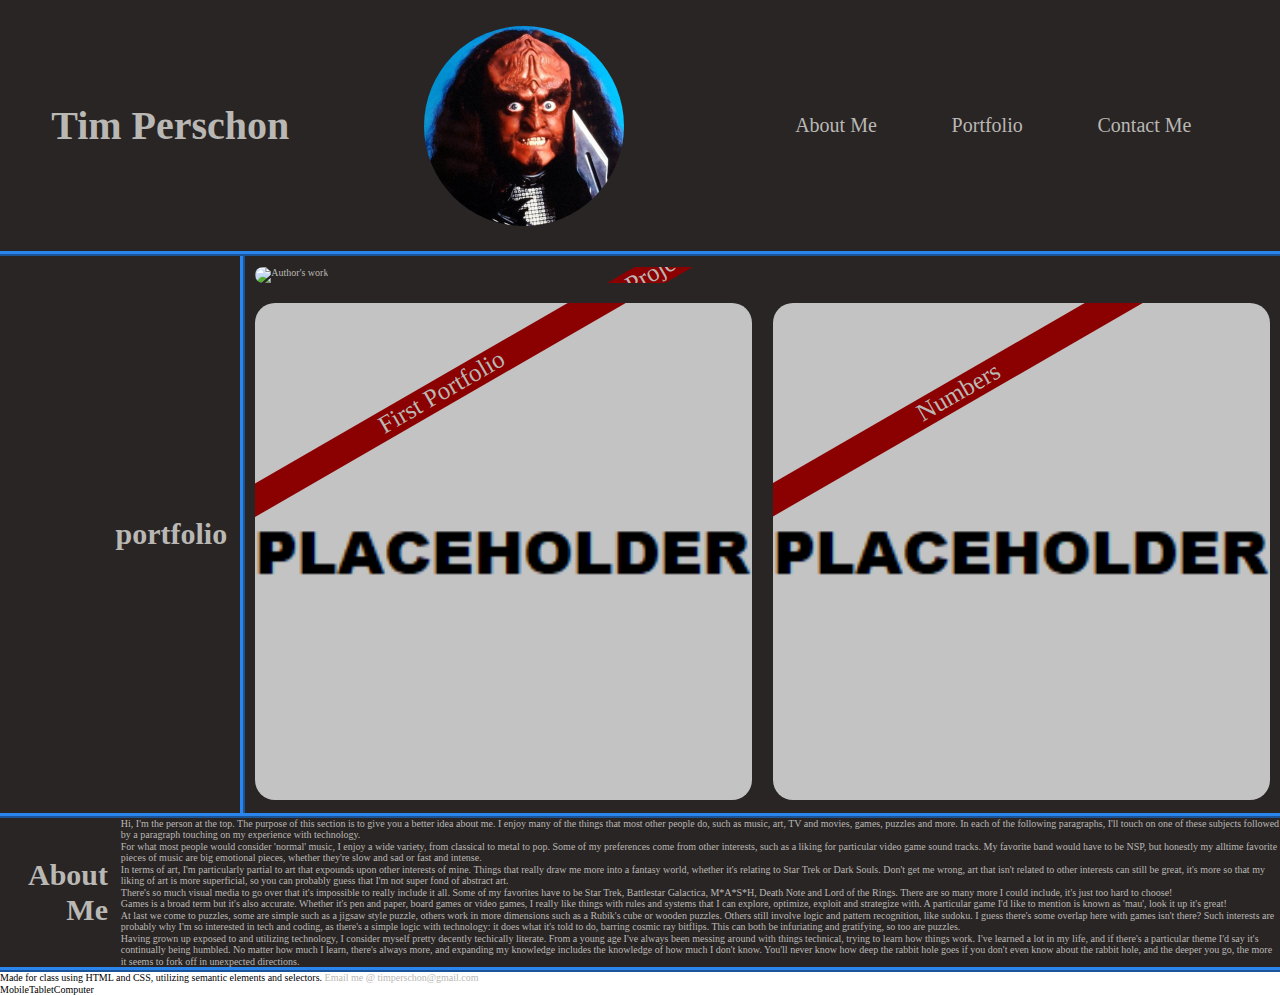
==== alternate-portfolio.html @ fed66fee "Fixing some practices" ====
<!DOCTYPE html>
<html lang="en">

<head>
    <meta charset="UTF-8" />
    <meta name="viewport" content="width=device-width, initial-scale=1.0" />
    <title>Tim Perschon Portfolio</title>
    <link rel="stylesheet" href="./assets/css/normalize.css" />
    <link rel="stylesheet" href="./assets/css/alternate.css" />
</head>

<body>
    <header>
        <h1>Tim Perschon</h1>
        <img src="assets/images/gowron400.jpg" alt="portrait of author"/>
        <nav>
            <ul>
                <li>
                    <a href="#aboutme">
                            About Me
                    </a>
                </li>
                <li>
                    <a href="#portfolio">
                            Portfolio
                    </a>
                </li>
                <li>
                    <a href="#contact">
                            Contact Me
                    </a>
                </li>
            </ul>
        </nav>
    </header>
    <section id="portfolio-section">
        <h2 class="section-label">portfolio</h2>
        <div class="container">
            <div class="portfolio-item">
                <a href="https://tperschon.github.io/Challenge1/">
                    <img src="./assets/images/1stproject.png" alt="Author's work" id="hide"/>
                    <span id="seo-project">SEO Project</span>
                </a>
            </div>
            <div class="portfolio-item">
                <a href="portfolio.html">
                    <img src="./assets/images/placeholder200x200.png" alt="Author's work" />
                    <span id="portfolio-project">First Portfolio</span>
                </a>
            </div>
            <div class="portfolio-item">
                <a href="portfolio-item3.html">
                    <img src="./assets/images/placeholder200x200.png" alt="Author's work" />
                    <span id="numbers-project">Numbers</span>
                </a>
            </div>
        </div>
    </section>
    <section>
        <h2 class="section-label">About Me</h2>
        <div id="aboutme">
            <p class="aboutme" id="aboutme">Hi, I'm the person at the top. The purpose of this section is to give you a better idea about me. I enjoy many of the things that most other people do, such as music, art, TV and movies, games, puzzles and more. In each of the following paragraphs, I'll touch on one of these subjects followed by a paragraph touching on my experience with technology.</p>
            <p class="aboutme">For what most people would consider 'normal' music, I enjoy a wide variety, from classical to metal to pop. Some of my preferences come from other interests, such as a liking for particular video game sound tracks. My favorite band would have to be NSP, but honestly my alltime favorite pieces of music are big emotional pieces, whether they're slow and sad or fast and intense.</p>
            <p class="aboutme">In terms of art, I'm particularly partial to art that expounds upon other interests of mine. Things that really draw me more into a fantasy world, whether it's relating to Star Trek or Dark Souls. Don't get me wrong, art that isn't related to other interests can still be great, it's more so that my liking of art is more superficial, so you can probably guess that I'm not super fond of abstract art.</p>
            <p class="aboutme">There's so much visual media to go over that it's impossible to really include it all. Some of my favorites have to be Star Trek, Battlestar Galactica, M*A*S*H, Death Note and Lord of the Rings. There are so many more I could include, it's just too hard to choose!</p>
            <p class="aboutme">Games is a broad term but it's also accurate. Whether it's pen and paper, board games or video games, I really like things with rules and systems that I can explore, optimize, exploit and strategize with. A particular game I'd like to mention is known as 'mau', look it up it's great!</p>
            <p class="aboutme">At last we come to puzzles, some are simple such as a jigsaw style puzzle, others work in more dimensions such as a Rubik's cube or wooden puzzles. Others still involve logic and pattern recognition, like sudoku. I guess there's some overlap here with games isn't there? Such interests are probably why I'm so interested in tech and coding, as there's a simple logic with technology: it does what it's told to do, barring cosmic ray bitflips. This can both be infuriating and gratifying, so too are puzzles.</p>
            <p class="aboutme">Having grown up exposed to and utilizing technology, I consider myself pretty decently techically literate. From a young age I've always been messing around with things technical, trying to learn how things work. I've learned a lot in my life, and if there's a particular theme I'd say it's continually being humbled. No matter how much I learn, there's always more, and expanding my knowledge includes the knowledge of how much I don't know. You'll never know how deep the rabbit hole goes if you don't even know about the rabbit hole, and the deeper you go, the more it seems to fork off in unexpected directions.</p>
        </div>
    </section>
    <div id="footerline"></div>
    <footer>
        Made for class using HTML and CSS, utilizing semantic elements and selectors.
        <span id="contact"><a href="mailto:timperschon@gmail.com">Email me @ timperschon@gmail.com</a></span>
    </footer>
</body>

<div id="device"><span id="mobile">Mobile</span><span id="tablet">Tablet</span><span id="computer">Computer</span></div>

</html>
---- assets/css/alternate.css ----
:root {         /* root for variables */
    /* color palette */
    --strips: #2a2a69;
    --text-light: #b9b8b4;
    --backgrounds: #1f1a1af3;
    --brightborder: #df9100;
    --primary-highlight: #8b0000;
    --secondary-hightlight: #2a85ec;
}

* {             /* stopping some annoying margin/padding issues */
    margin: 0 auto;
    padding: 0;
}

html {          /* changing html default text pixel size to 10 for easier use of rem */
    font-size: 62.5%;
}

header {        /* header contains h1, an image and also the nav */
    width: 92%; /* only 92% because below side padding */
    padding: 2% 4%; /* padding so stuff isn't stuck to edges */
    display: inline-flex; /* inline flex so stuff isn't growing to fit*/
    align-items: center; /* centering items vertically */
    justify-content: space-between; /* space-between so that nav is on right, name is on left */
    background-color: var(--backgrounds);
    color: var(--text-light);
    border-bottom: 5px ridge var(--secondary-hightlight); /* denotes end of header and beginning of content */
}

h1 {
    padding-left: 3%; /* spacing it even further from left so it's more squared with screen, have to do this independently so it doesn't also affect the rest of the elements */
    font-size: 4rem; 
    margin: 0;
    padding: 0; 
}

header img {
    max-height: 200px; /* limiting max dimensions of portrait */
    max-width: 200px;
    border-radius: 50%; /* circular image, like an avatar */
    margin: 0;
    padding: 0;
}

nav {
    margin: 0;
    padding: 0;
    width: 40%; /* nav does't want to be too big */
}

ul {
    display: inline-flex; /* making the list items go in-line */
    width: 100%; /* ul will take up entirety of nav */
    font-size: 2rem;
    list-style: none; /* delete bullets */
}

a {
    text-decoration: none; /* remove link underlines */
    color: var(--text-light); /* color font to contrast */
}

section {
    display: flex; /* allows us to manipulate content how we want */
    align-items: center; /* centers content within their containers */
    background-color: var(--backgrounds);
    color: var(--text-light);
    width: 100%; /* section will fit screen */
    margin: 0;
    padding: 0;
    border-bottom: 5px ridge var(--secondary-hightlight); /* denotes end of one section and/or start of another */
}

.section-label {
    width: 18%; /* don't want section labels to take up too much space from content */
    font-size: 3rem; /* bigger text to clearly denote content */
    text-align: right; /* align with border */
    padding-right: 1%; /* space the label from the border a bit */
}

.portfolio-item {
    position: relative; /* necessary for child behaviors */
    margin: 1%; /* spacing between border and items */
    overflow: hidden; /* hides overflow, used for labels on items */
    flex-grow: 1; /* items will grow to fit entirely of width of flex space so there isn't big empty swathes on the page */
    max-height: 500px; /* limits size of items, gets overriden for the first item later */
}

.container {
    display: flex; /* block display wouldn't work how we want */
    position: relative; /* necessary for child behaviors */
    flex-wrap: wrap; /* flex items force shrink primary or spill off page */
    margin: 0;
    padding: 0;
    width: 82%; /* the remainder of page after label */
    border-left: 5px ridge var(--secondary-hightlight); /* denotes label from content */
}

.portfolio-item img {
    border-radius: 20px; /* rounded edges */
}

.container :nth-child(1) {
    max-height: 100%; /* this one is special so it gets to have its full space */
    width: 100%; /* this one is special so it gets to have its full space */
}

.portfolio-item span {      /* labels for items */
    font-size: 2.5rem;
    position: absolute; /* absolute positioning and next two attributes to give it offset/overlap with image */
    top: 15%;
    left: -20%; /* my expectation here was to need to use a positive number to offset from left side but it seems to be offsetting from center */
    background-color: var(--primary-highlight); /* label's color */
    color: var(--text-light); /* label's text color */
    transform: rotate(-30deg); /* rotate the label so it looks like a ribbon */
    width: 115%; /* size label appropriate to the container */
    text-align: center;
    transform: scale(.5 .5);
}
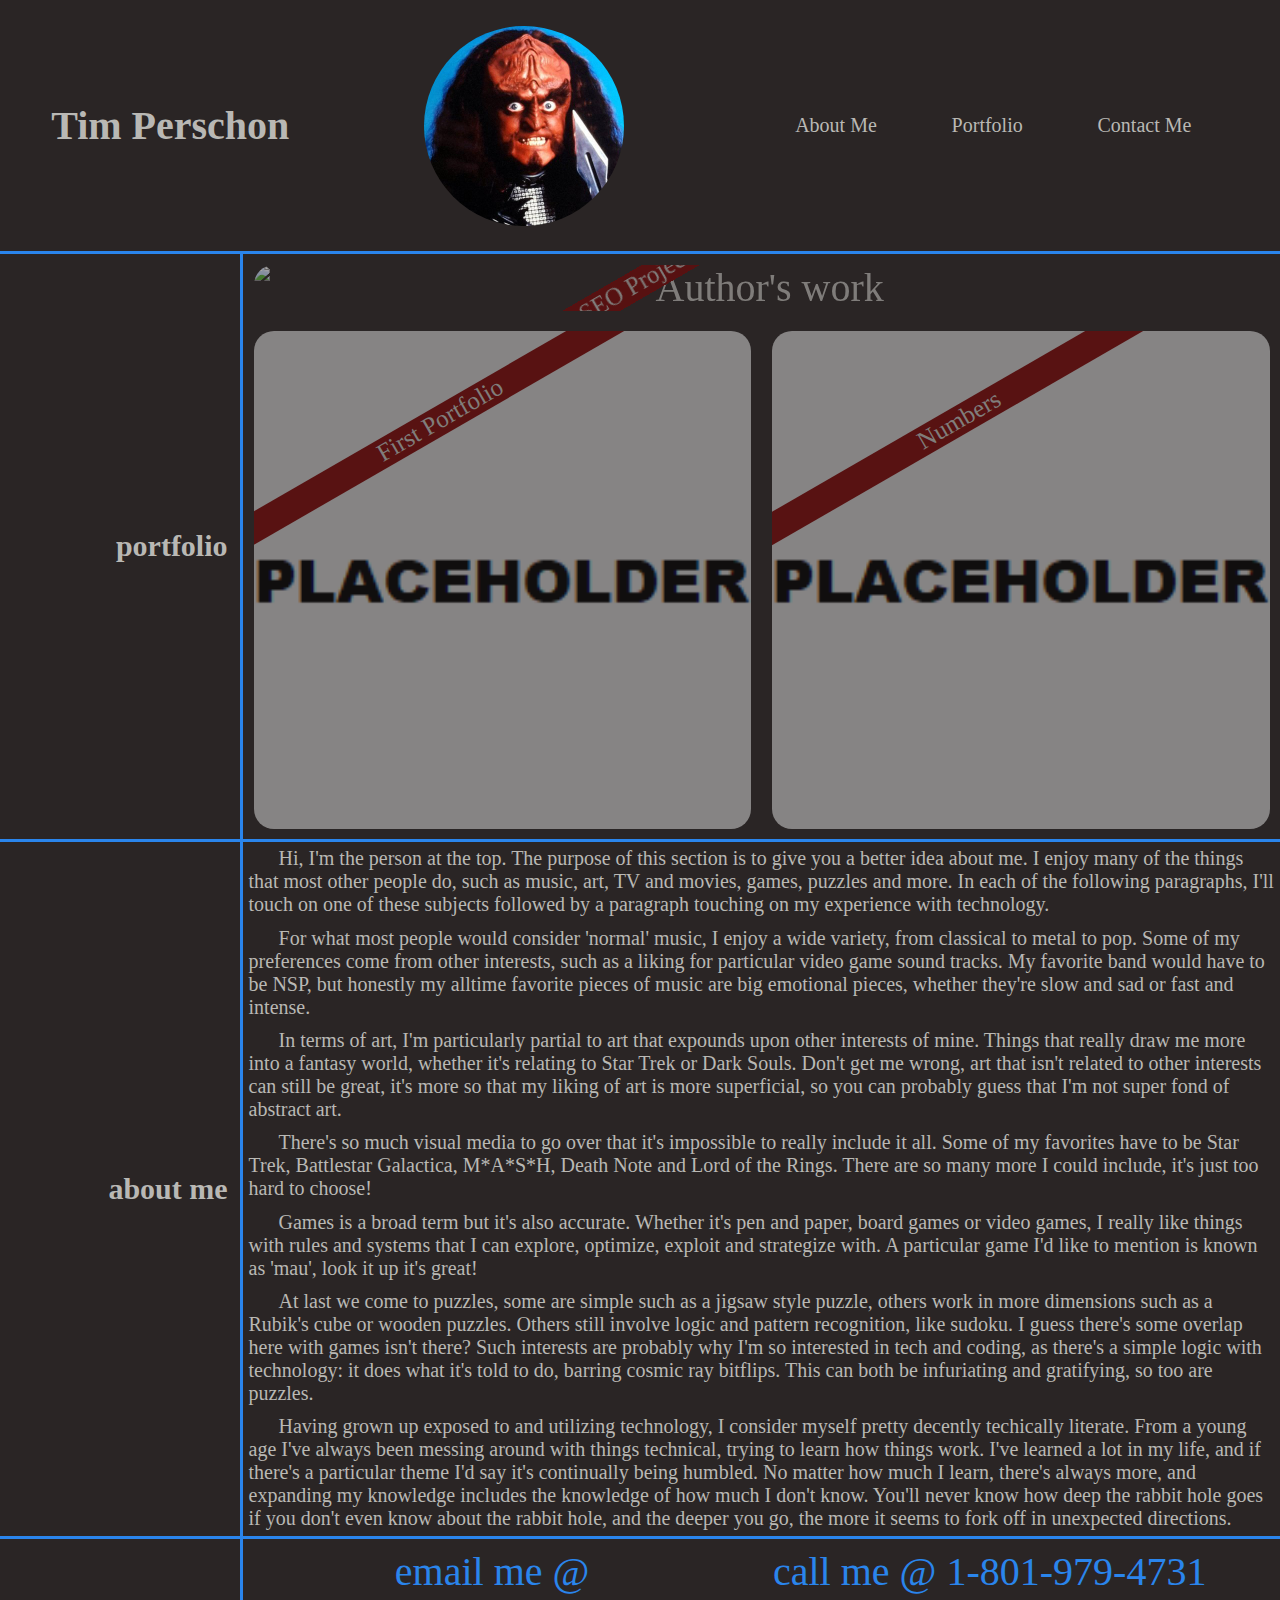
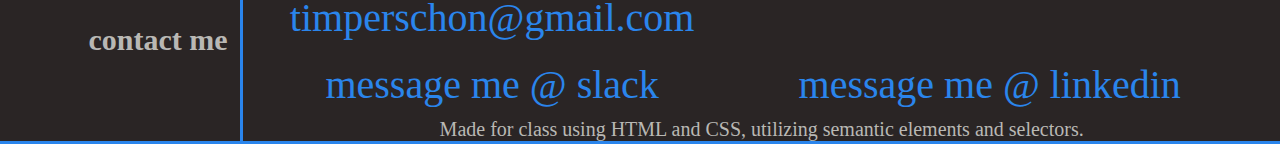
==== commit 04f2f0d9: "Finished desktop, starting mobile" ====
--- a/alternate-portfolio.html
+++ b/alternate-portfolio.html
@@ -33,9 +33,9 @@
             </ul>
         </nav>
     </header>
-    <section id="portfolio-section">
+    <section id="portfolio">
         <h2 class="section-label">portfolio</h2>
-        <div class="container">
+        <div class="container portfolio">
             <div class="portfolio-item">
                 <a href="https://tperschon.github.io/Challenge1/">
                     <img src="./assets/images/1stproject.png" alt="Author's work" id="hide"/>
@@ -56,10 +56,10 @@
             </div>
         </div>
     </section>
-    <section>
-        <h2 class="section-label">About Me</h2>
-        <div id="aboutme">
-            <p class="aboutme" id="aboutme">Hi, I'm the person at the top. The purpose of this section is to give you a better idea about me. I enjoy many of the things that most other people do, such as music, art, TV and movies, games, puzzles and more. In each of the following paragraphs, I'll touch on one of these subjects followed by a paragraph touching on my experience with technology.</p>
+    <section id="aboutme">
+        <h2 class="section-label">about me</h2>
+        <div class="container">
+            <p class="aboutme">Hi, I'm the person at the top. The purpose of this section is to give you a better idea about me. I enjoy many of the things that most other people do, such as music, art, TV and movies, games, puzzles and more. In each of the following paragraphs, I'll touch on one of these subjects followed by a paragraph touching on my experience with technology.</p>
             <p class="aboutme">For what most people would consider 'normal' music, I enjoy a wide variety, from classical to metal to pop. Some of my preferences come from other interests, such as a liking for particular video game sound tracks. My favorite band would have to be NSP, but honestly my alltime favorite pieces of music are big emotional pieces, whether they're slow and sad or fast and intense.</p>
             <p class="aboutme">In terms of art, I'm particularly partial to art that expounds upon other interests of mine. Things that really draw me more into a fantasy world, whether it's relating to Star Trek or Dark Souls. Don't get me wrong, art that isn't related to other interests can still be great, it's more so that my liking of art is more superficial, so you can probably guess that I'm not super fond of abstract art.</p>
             <p class="aboutme">There's so much visual media to go over that it's impossible to really include it all. Some of my favorites have to be Star Trek, Battlestar Galactica, M*A*S*H, Death Note and Lord of the Rings. There are so many more I could include, it's just too hard to choose!</p>
@@ -68,13 +68,34 @@
             <p class="aboutme">Having grown up exposed to and utilizing technology, I consider myself pretty decently techically literate. From a young age I've always been messing around with things technical, trying to learn how things work. I've learned a lot in my life, and if there's a particular theme I'd say it's continually being humbled. No matter how much I learn, there's always more, and expanding my knowledge includes the knowledge of how much I don't know. You'll never know how deep the rabbit hole goes if you don't even know about the rabbit hole, and the deeper you go, the more it seems to fork off in unexpected directions.</p>
         </div>
     </section>
-    <div id="footerline"></div>
-    <footer>
-        Made for class using HTML and CSS, utilizing semantic elements and selectors.
-        <span id="contact"><a href="mailto:timperschon@gmail.com">Email me @ timperschon@gmail.com</a></span>
-    </footer>
+    <section id="contact">
+        <h2 class="section-label">contact me</h2>
+        <div class="container">
+            <div>
+                <span>
+                    <a href="mailto:timperschon@gmail.com">email me @ timperschon@gmail.com</a>
+                </span>
+            </div>
+            <div>
+                <span>
+                    <a href="tel:+1-801-979-4731">call me @ 1-801-979-4731</a>
+                </span>
+            </div>
+            <div>
+                <span>
+                    <a href="https://uofuvirtfsfpt-fi05435.slack.com/team/U03AVCQEQHG">message me @ slack</a>
+                </span>
+            </div>
+            <div>
+                <span>
+                    <a href="https://www.linkedin.com/in/timothy-perschon-969250237/">message me @ linkedin</a>
+                </span>
+            </div>
+            <footer>
+                Made for class using HTML and CSS, utilizing semantic elements and selectors.
+            </footer>
+        </div>
+    </section>
 </body>
 
-<div id="device"><span id="mobile">Mobile</span><span id="tablet">Tablet</span><span id="computer">Computer</span></div>
-
 </html>--- a/assets/css/alternate.css
+++ b/assets/css/alternate.css
@@ -4,7 +4,7 @@
     --text-light: #b9b8b4;
     --backgrounds: #1f1a1af3;
     --brightborder: #df9100;
-    --primary-highlight: #8b0000;
+    --primary-highlight: #770606;
     --secondary-hightlight: #2a85ec;
 }
 
@@ -25,7 +25,7 @@
     justify-content: space-between; /* space-between so that nav is on right, name is on left */
     background-color: var(--backgrounds);
     color: var(--text-light);
-    border-bottom: 5px ridge var(--secondary-hightlight); /* denotes end of header and beginning of content */
+    border-bottom: 3px solid var(--secondary-hightlight); /* denotes end of header and beginning of content */
 }
 
 h1 {
@@ -69,7 +69,7 @@
     width: 100%; /* section will fit screen */
     margin: 0;
     padding: 0;
-    border-bottom: 5px ridge var(--secondary-hightlight); /* denotes end of one section and/or start of another */
+    border-bottom: 3px solid var(--secondary-hightlight); /* denotes end of one section and/or start of another */
 }
 
 .section-label {
@@ -85,6 +85,7 @@
     overflow: hidden; /* hides overflow, used for labels on items */
     flex-grow: 1; /* items will grow to fit entirely of width of flex space so there isn't big empty swathes on the page */
     max-height: 500px; /* limits size of items, gets overriden for the first item later */
+    opacity: .6; /* overriden by hover, to give emphasis */
 }
 
 .container {
@@ -94,14 +95,16 @@
     margin: 0;
     padding: 0;
     width: 82%; /* the remainder of page after label */
-    border-left: 5px ridge var(--secondary-hightlight); /* denotes label from content */
+    border-left: 3px solid var(--secondary-hightlight); /* denotes label from content */
+    font-size: 2rem;
 }
 
 .portfolio-item img {
+    display: block; /* gets rid of a empty space below image */
     border-radius: 20px; /* rounded edges */
 }
 
-.container :nth-child(1) {
+.portfolio :nth-child(1) { /* don't want to affect anything beyond the first container */
     max-height: 100%; /* this one is special so it gets to have its full space */
     width: 100%; /* this one is special so it gets to have its full space */
 }
@@ -110,7 +113,7 @@
     font-size: 2.5rem;
     position: absolute; /* absolute positioning and next two attributes to give it offset/overlap with image */
     top: 15%;
-    left: -20%; /* my expectation here was to need to use a positive number to offset from left side but it seems to be offsetting from center */
+    left: -20%; /* my expectation here was to need to use a positive number to offset from left side but it seems to be offsetting from center. is this because item itself is centered? */
     background-color: var(--primary-highlight); /* label's color */
     color: var(--text-light); /* label's text color */
     transform: rotate(-30deg); /* rotate the label so it looks like a ribbon */
@@ -118,3 +121,170 @@
     text-align: center;
     transform: scale(.5 .5);
 }
+
+p {
+    text-indent: 30px;
+    flex-direction: row;
+    padding: .5%;
+}
+
+.container div {
+    flex-direction: column;
+    width: 46%;
+    margin: 1%;
+    flex-wrap: wrap;
+    font-size: 4rem;
+    text-align: center;
+}
+
+span a {
+    color: var(--secondary-hightlight);
+}
+
+.portfolio-item:hover {     /* hover emphasis on portfolio items */
+    opacity: 1; /* overrides normally faded items */
+    transform: scale(1.01, 1.01); /* grows them slightly so that they noticeably move */
+    box-shadow: 0 0 30px var(--primary-highlight); /* creates a glow around the items */
+    border-radius: 20px; /* curves the glow around with the already curved border */
+}
+
+
+@media screen and (max-width: 600px) {
+    
+    /* {
+        margin: 0;
+        padding: 0;
+        color: var(--text-light);
+        opacity: 1;
+        border: none;
+        display: block;
+    }*/
+
+    header {        /* header contains h1, an image and also the nav */
+        width: 100%; /* only 92% because below side padding */
+        display: block; /* inline flex so stuff isn't growing to fit*/
+        justify-content: center;
+        text-align: center;
+        background-color: var(--backgrounds);
+        color: var(--text-light);
+        border-bottom: 3px solid var(--secondary-hightlight); /* denotes end of header and beginning of content */
+    }
+
+    h1 {font-size: 4rem; 
+        margin: 0;
+        padding: 0; 
+    }
+
+    header img {
+        max-height: 200px; /* limiting max dimensions of portrait */
+        max-width: 200px;
+        border-radius: 50%; /* circular image, like an avatar */
+        margin: 0;
+        padding: 0;
+    }
+
+    nav {
+        margin: 0;
+        padding: 0;
+        width: 100%; /* nav does't want to be too big */
+    }
+
+    ul {
+        display: inline-flex; /* making the list items go in-line */
+        width: 100%; /* ul will take up entirety of nav */
+        font-size: 2rem;
+        list-style: none; /* delete bullets */
+    }
+
+    a {
+        text-decoration: none; /* remove link underlines */
+        color: var(--text-light); /* color font to contrast */
+    }
+
+    section {
+        display: flex; /* allows us to manipulate content how we want */
+        align-items: center; /* centers content within their containers */
+        background-color: var(--backgrounds);
+        color: var(--text-light);
+        width: 100%; /* section will fit screen */
+        margin: 0;
+        padding: 0;
+        border-bottom: 3px solid var(--secondary-hightlight); /* denotes end of one section and/or start of another */
+    }
+
+    .section-label {
+        width: 18%; /* don't want section labels to take up too much space from content */
+        font-size: 3rem; /* bigger text to clearly denote content */
+        text-align: right; /* align with border */
+        padding-right: 1%; /* space the label from the border a bit */
+    }
+
+    .portfolio-item {
+        position: relative; /* necessary for child behaviors */
+        margin: 1%; /* spacing between border and items */
+        overflow: hidden; /* hides overflow, used for labels on items */
+        flex-grow: 1; /* items will grow to fit entirely of width of flex space so there isn't big empty swathes on the page */
+        max-height: 500px; /* limits size of items, gets overriden for the first item later */
+        opacity: .6; /* overriden by hover, to give emphasis */
+    }
+
+    .container {
+        display: flex; /* block display wouldn't work how we want */
+        position: relative; /* necessary for child behaviors */
+        flex-wrap: wrap; /* flex items force shrink primary or spill off page */
+        margin: 0;
+        padding: 0;
+        width: 82%; /* the remainder of page after label */
+        border-left: 3px solid var(--secondary-hightlight); /* denotes label from content */
+        font-size: 2rem;
+    }
+
+    .portfolio-item img {
+        display: block; /* gets rid of a empty space below image */
+        border-radius: 20px; /* rounded edges */
+    }
+
+    .portfolio :nth-child(1) { /* don't want to affect anything beyond the first container */
+        max-height: 100%; /* this one is special so it gets to have its full space */
+        width: 100%; /* this one is special so it gets to have its full space */
+    }
+
+    .portfolio-item span {      /* labels for items */
+        font-size: 2.5rem;
+        position: absolute; /* absolute positioning and next two attributes to give it offset/overlap with image */
+        top: 15%;
+        left: -20%; /* my expectation here was to need to use a positive number to offset from left side but it seems to be offsetting from center. is this because item itself is centered? */
+        background-color: var(--primary-highlight); /* label's color */
+        color: var(--text-light); /* label's text color */
+        transform: rotate(-30deg); /* rotate the label so it looks like a ribbon */
+        width: 115%; /* size label appropriate to the container */
+        text-align: center;
+        transform: scale(.5 .5);
+    }
+
+    p {
+        text-indent: 30px;
+        flex-direction: row;
+        padding: .5%;
+    }
+
+    .container div {
+        flex-direction: column;
+        width: 46%;
+        margin: 1%;
+        flex-wrap: wrap;
+        font-size: 4rem;
+        text-align: center;
+    }
+    span a {
+        color: var(--secondary-hightlight);
+    }
+
+    .portfolio-item:hover {     /* hover emphasis on portfolio items */
+        opacity: 1; /* overrides normally faded items */
+        transform: scale(1.01, 1.01); /* grows them slightly so that they noticeably move */
+        box-shadow: 0 0 30px var(--primary-highlight); /* creates a glow around the items */
+        border-radius: 20px; /* curves the glow around with the already curved border */
+    }
+
+}